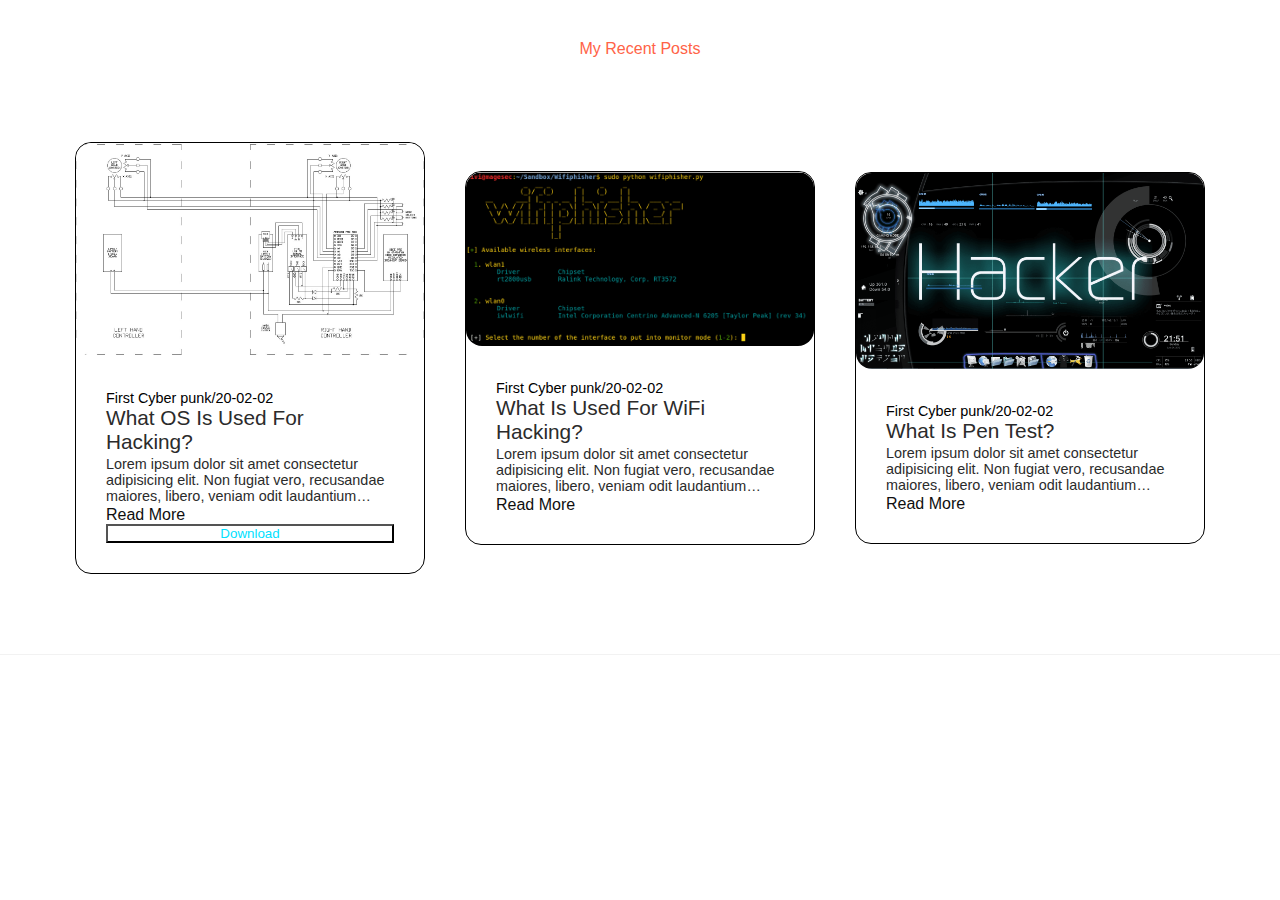
==== BLOG.html @ d881437f "added new files" ====
<!DOCTYPE html>
<html lang="en">
<head>
    <meta charset="UTF-8">
    <meta name="viewport" content="width=device-width, initial-scale=1.0">
    <link rel="stylesheet" href="blog.css">
    <link rel="icon" type="img">
    <title>Document</title>
</head>
<body>
    <section class="blog">
        <div class="blog-heading">
            <span>My Recent Posts</span>
            <h3>My Blog</h3>
        </div>
        <div class="blog-container">
            <!--1st BOX-->
            <div class="blog-box">
                <div class="blog-img">
                    <img src="controller.jpg" alt="blog">
                </div>
                <div class="blog-text">
                    <span>First Cyber punk/20-02-02</span>
                    <a href="#" class="blog-title">What OS Is Used For Hacking?</a>
                    <p>Lorem ipsum dolor sit amet consectetur adipisicing elit. Non fugiat vero, recusandae maiores, libero, veniam odit laudantium corporis commodi voluptates eius voluptatum qui quae eaque temporibus ullam sit similique obcaecati?</p>
                    <a href="#">Read More</a>
                    <button class="download" href="#">Download</button>
                </div>
            </div>
            <!--2nd BOX-->
            <div class="blog-box">
                <div class="blog-img">
                    <img src="R.png" alt="blog">
                </div>
                <div class="blog-text">
                    <span>First Cyber punk/20-02-02</span>
                    <a href="#" class="blog-title">What Is Used For WiFi Hacking?</a>
                    <p>Lorem ipsum dolor sit amet consectetur adipisicing elit. Non fugiat vero, recusandae maiores, libero, veniam odit laudantium corporis commodi voluptates eius voluptatum qui quae eaque temporibus ullam sit similique obcaecati?</p>
                    <a href="#">Read More</a>
                </div>
            </div>
            <!--3rd BOX-->
            <div class="blog-box">
                <div class="blog-img">
                    <img src="R (1).png" alt="blog">
                </div>
                <div class="blog-text">
                    <span>First Cyber punk/20-02-02</span>
                    <a href="#" class="blog-title">What Is Pen Test?</a>
                    <p>Lorem ipsum dolor sit amet consectetur adipisicing elit. Non fugiat vero, recusandae maiores, libero, veniam odit laudantium corporis commodi voluptates eius voluptatum qui quae eaque temporibus ullam sit similique obcaecati?</p>
                    <a href="#">Read More</a>
                </div>
            </div>
        </div>
    </section>
</body>
</html>
---- blog.css ----
*{
    margin: 0px;
    padding: 0px;
    font-family: 'Trebuchet MS', 'Lucida Sans Unicode', 'Lucida Grande', 'Lucida Sans', Arial, sans-serif;
    box-sizing: border-box;
}

a{
    text-decoration: none;
}
ul{
    list-style: none;
}
body{
    background-image: url(back.jpg);
    background-size: cover;
    margin: 0px;
    padding: 0px;
}
.download{
    float: right;
    color: rgb(0, 225, 255);
    background-color: transparent;
}
/*--BLOG--*/
.blog{
    display: flex;
    justify-content: center;
    align-items: center;
    flex-direction: column;
    padding: 40px;
    border-bottom: 1px solid rgba(0,0,0,0.05);
}
.blog-heading{
    display: flex;
    justify-content: center;
    align-items: center;
    flex-direction: column;
}
.blog-heading span{
    color: tomato;
}
.blog-heading h3{
    font-size: 2.4rem;
    color: #ffffff;
    font-weight: 600;
}
.blog-container{
    display: flex;
    justify-content: center;
    align-items: center;
    margin: 20px 0px;
    flex-wrap: wrap;
}
.blog-box{
    width: 350px;
    background-color: #ffffff00;
    border: 1px solid #000000;
    margin: 20px;
    border-radius: 1rem;
    transition: 0.5s;
}
.blog-box:hover{
    width: 400px
}
.blog-img img{
    width: 100%;
    height: 100%;
    object-fit: cover;
    object-position: center;
    border-radius: 1rem;
}
.blog-text{
    padding: 30px;
    display: flex;
    flex-direction: column;
}
.blog-text span{
    color: tomato red;
    font-size: 0.9rem;
}
.blog-text .blog-title{
    font-size: 1.3rem;
    font-weight: 500;
    color: #2b2b2b;
}
.blog-text .blog-title:hover{
    color: tomato;
    transition: all ease 0.3s;
}
.blog-text p{
    color: #2b2b2b;
    font-size: 0.9rem;
    display: -webkit-box;
    -webkit-line-clamp: 3;
    -webkit-box-orient: vertical;
    overflow: hidden;
    text-overflow: ellipsis;
    margin: 2px 0px;
}
.blog-text a{
    color: #0f0f0f;
}
.blog-text a:hover{
    color: #f33c3f;
    transition: all ease 0.3s;
}
@media(max-width:1250px){
    .blog-box{
        width: 300px;
    }
}
@media(max-width:1100px){
    .blog-box{
        width: 70%;
    }
}
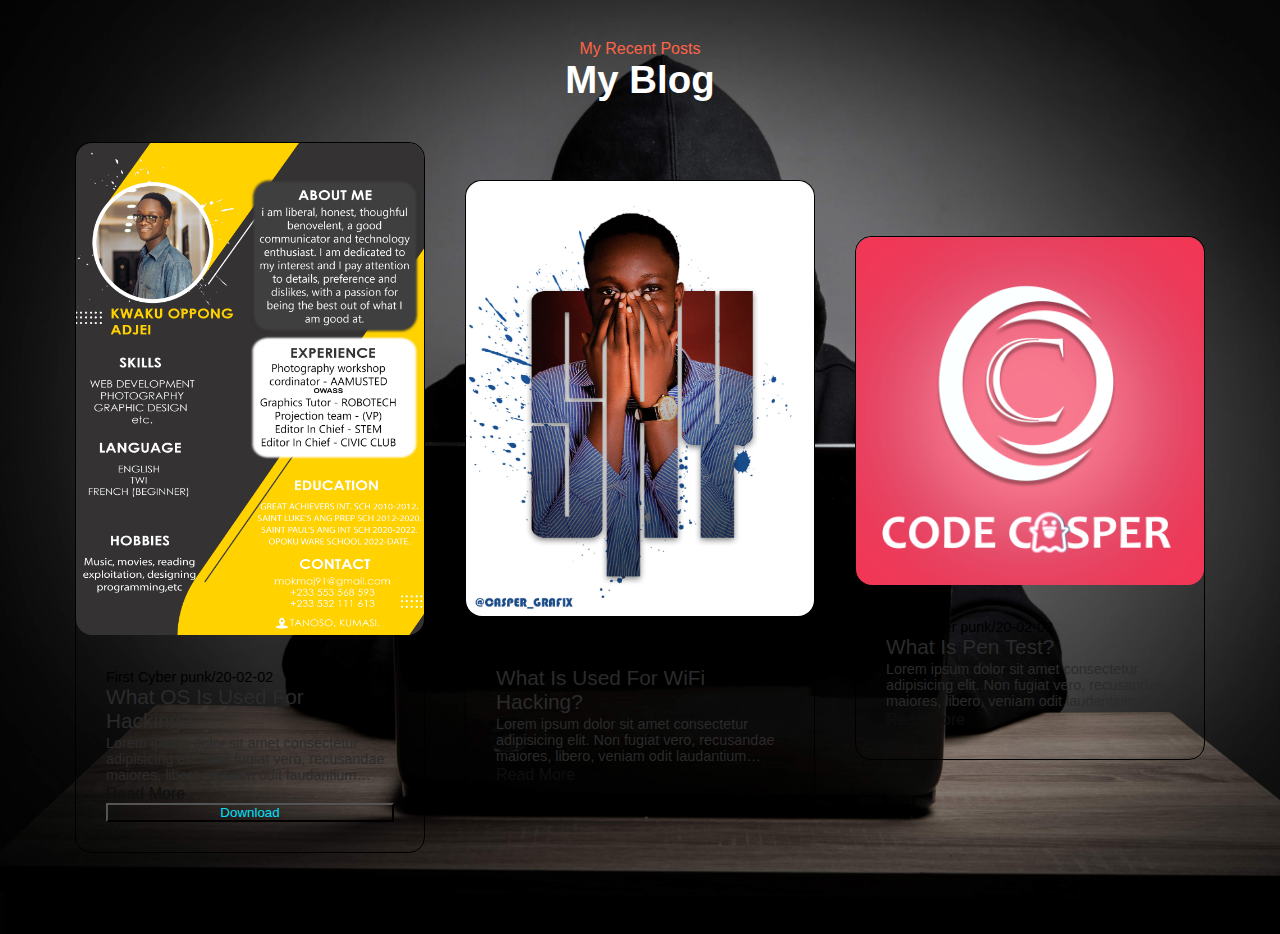
==== commit 41d9f2bf: "DF" ====
--- a/BLOG.html
+++ b/BLOG.html
@@ -17,7 +17,7 @@
             <!--1st BOX-->
             <div class="blog-box">
                 <div class="blog-img">
-                    <img src="controller.jpg" alt="blog">
+                    <img src="CV.jpg" alt="blog">
                 </div>
                 <div class="blog-text">
                     <span>First Cyber punk/20-02-02</span>
@@ -30,7 +30,7 @@
             <!--2nd BOX-->
             <div class="blog-box">
                 <div class="blog-img">
-                    <img src="R.png" alt="blog">
+                    <img src="shy.jpg" alt="blog">
                 </div>
                 <div class="blog-text">
                     <span>First Cyber punk/20-02-02</span>
@@ -42,7 +42,7 @@
             <!--3rd BOX-->
             <div class="blog-box">
                 <div class="blog-img">
-                    <img src="R (1).png" alt="blog">
+                    <img src="CODE-CASPER!.jpg" alt="blog">
                 </div>
                 <div class="blog-text">
                     <span>First Cyber punk/20-02-02</span>
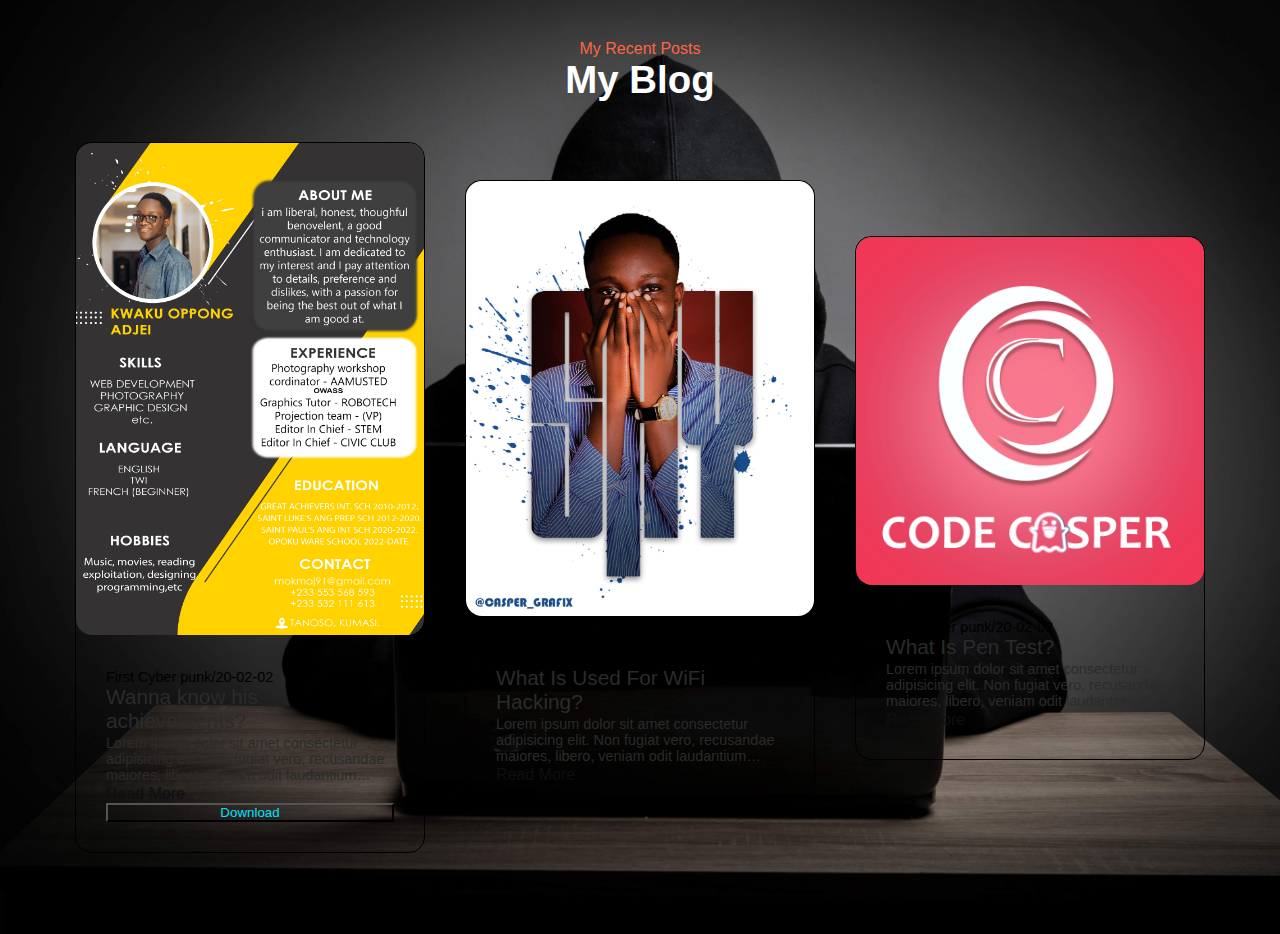
==== commit 91f85617: "1" ====
--- a/BLOG.html
+++ b/BLOG.html
@@ -21,7 +21,7 @@
                 </div>
                 <div class="blog-text">
                     <span>First Cyber punk/20-02-02</span>
-                    <a href="#" class="blog-title">What OS Is Used For Hacking?</a>
+                    <a href="#" class="blog-title">Wanna know his achievements?</a>
                     <p>Lorem ipsum dolor sit amet consectetur adipisicing elit. Non fugiat vero, recusandae maiores, libero, veniam odit laudantium corporis commodi voluptates eius voluptatum qui quae eaque temporibus ullam sit similique obcaecati?</p>
                     <a href="#">Read More</a>
                     <button class="download" href="#">Download</button>
